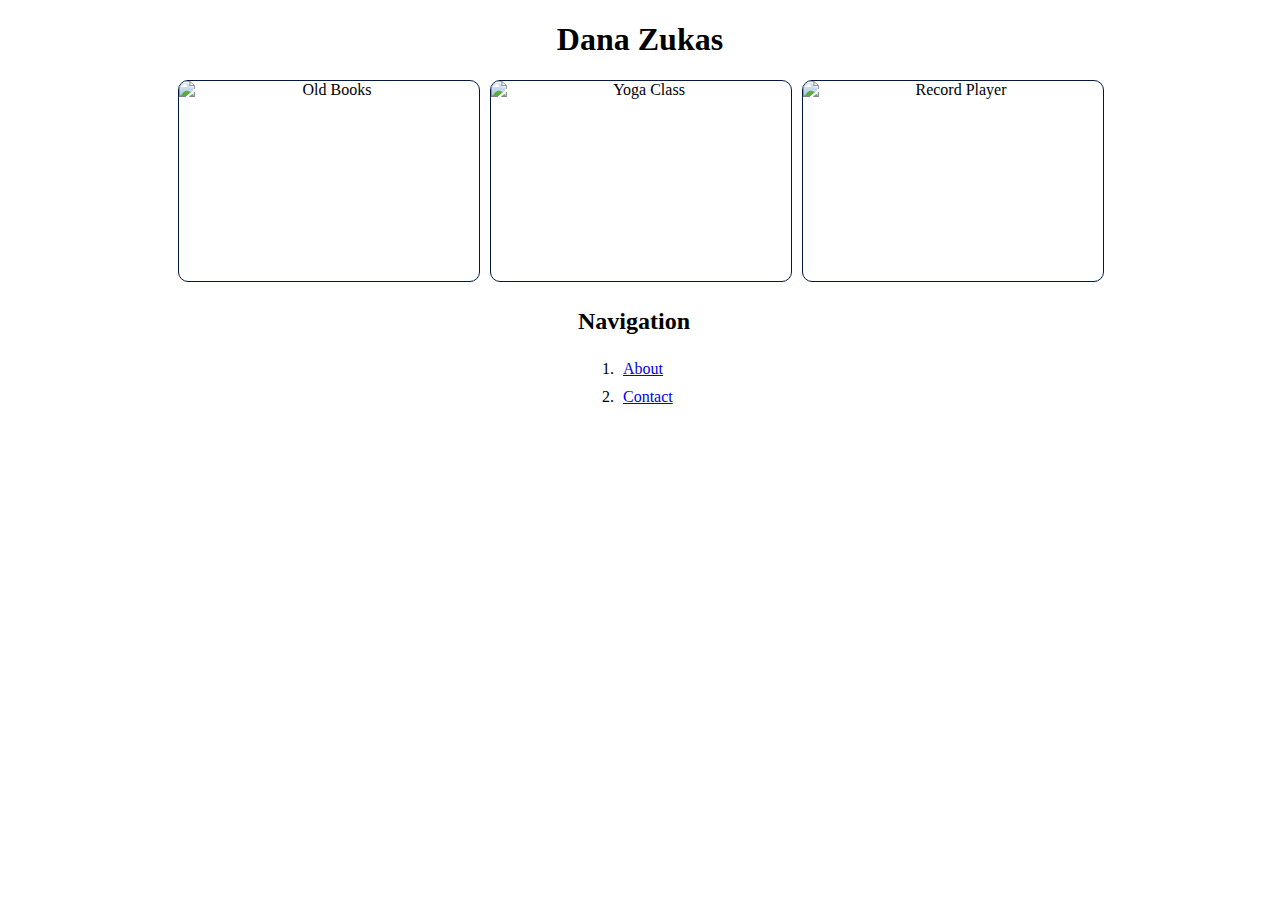
==== index.html @ c4cc3e48 "Remove Switzerland Image" ====
<!DOCTYPE html>
<html>
  <head>
    <title>Dana Zukas' Portfolio</title>
    <link rel="stylesheet" href="css/styles.css">
    <script type="text/javascript" src="portfolio.js"></script>
  </head>
  <body>
    <h1 class="header">Dana Zukas</h1>

    <div id="row">
      <img src="https://assets.entrepreneur.com/content/3x2/1300/20150903173413-books-shop-fair-library-used-bookshelf-literature-study-textbooks.jpeg" class="image" alt="Old Books" title"Old Books at Bookstore" />
      <img src="https://www.washington.edu/wholeu/wp-content/uploads/2016/08/free-yoga.png" class="image" alt="Yoga Class" title"Yoga Class" />
      <img src="https://static.standard.co.uk/s3fs-public/thumbnails/image/2015/08/25/18/recordplayer.jpg" class="image" alt="Record Player" title"Record Player" />
    </div>

    <div id="nav">
      <h2>Navigation</h2>
      <ol>
        <li><a href="about.html">About</a></li>
        <li><a href="contact.html">Contact</a></li>
      </ol>
    </div>
  </body>
</html>
---- css/styles.css ----
@font-face {
        font-family: "Basic Title Font";
        src: url(basictitlefont.ttf);
}

* {
    font-family: "Basic Title Font";
}

.header {
  text-align: center;
}

#row {
text-align: center;
margin-left: 160px;
}

.image {
  height: 200px;
  width: 300px;
  text-align: center;
  position: relative;
  display: inline-block;
  float:left;
  margin-left: 10px;
  border-radius: 10px;
  border:1px solid #021a40;
}

#nav {
  display: block;
  clear: both;
  width: auto;
  margin-left: 570px;
  margin-top: 250px;
}

li {
  padding: 5px;
}

blockquote {
  text-align: center;
}

#about {
  clear: both;
  margin-left: 480px;
  margin-top: 30px;
}

#contact {
  background-color: grey;
  opacity: 0.5;
  width: 30%;
  height: 100%;
  padding: 10px;
  margin-left: 435px;
  text-align: center;
}

input {
  margin-bottom: 10px;
}

#contactNav {
  text-align: center;
}
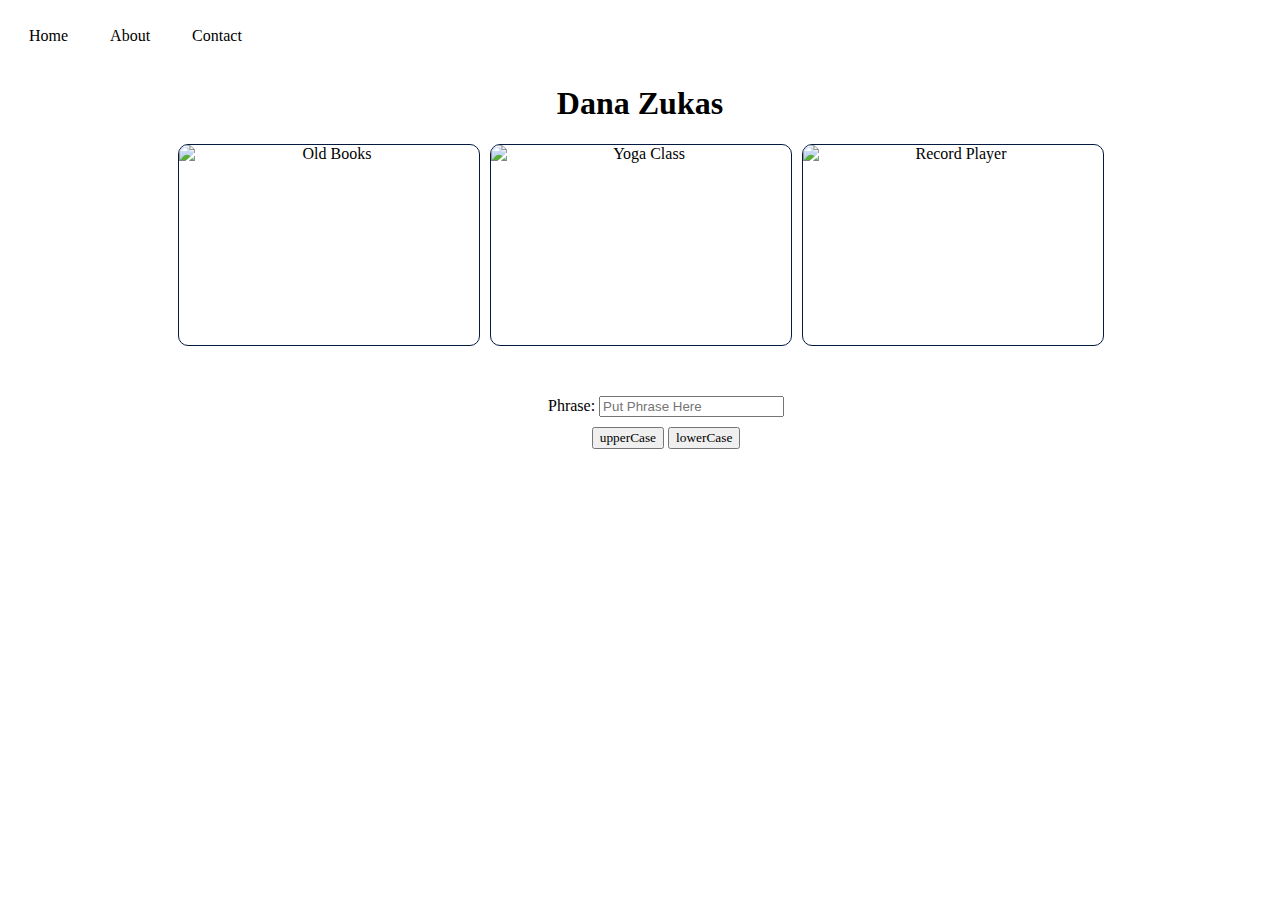
==== commit d0993b6a: "JavaScript Added" ====
--- a/index.html
+++ b/index.html
@@ -3,9 +3,17 @@
   <head>
     <title>Dana Zukas' Portfolio</title>
     <link rel="stylesheet" href="css/styles.css">
-    <script type="text/javascript" src="portfolio.js"></script>
+    <script type="text/javascript" src="js/script.js"></script>
   </head>
   <body>
+    <div id="nav">
+      <ol>
+        <li><a href="index.html">Home</a></li>
+        <li><a href="about.html">About</a></li>
+        <li><a href="contact.html">Contact</a></li>
+      </ol>
+    </div>
+
     <h1 class="header">Dana Zukas</h1>
 
     <div id="row">
@@ -14,12 +22,14 @@
       <img src="https://static.standard.co.uk/s3fs-public/thumbnails/image/2015/08/25/18/recordplayer.jpg" class="image" alt="Record Player" title"Record Player" />
     </div>
 
-    <div id="nav">
-      <h2>Navigation</h2>
-      <ol>
-        <li><a href="about.html">About</a></li>
-        <li><a href="contact.html">Contact</a></li>
-      </ol>
-    </div>
+    <div id="jsForm">
+    <form action="demo_form.asp" id="demo_form">
+      Phrase:
+      <input type="text" id="input1" name="changeCase" placeholder="Put Phrase Here">
+      <br>
+      <input type="button" id="btn1" value="upperCase" onclick="upper();">
+      <input type="button" id="btn2" value="lowerCase" onclick="lower();">
+    </form>
+  </div>
   </body>
-</html>
+  </html>
--- a/css/styles.css
+++ b/css/styles.css
@@ -29,15 +29,35 @@
 }
 
 #nav {
-  display: block;
-  clear: both;
+  display: fixed;
   width: auto;
-  margin-left: 570px;
-  margin-top: 250px;
+  margin-left: 0px;
+  margin-top: 0px;
 }
 
 li {
   padding: 5px;
+}
+
+ol {
+    list-style-type: none;
+    margin: 0;
+    padding: 0;
+    overflow: hidden;
+    background-color: #FFFFFF;
+}
+
+ol li {
+    display: inline;
+    float: left;
+}
+
+li a {
+    display: block;
+    color: black;
+    text-align: center;
+    padding: 14px 16px;
+    text-decoration: none;
 }
 
 blockquote {
@@ -67,3 +87,16 @@
 #contactNav {
   text-align: center;
 }
+
+#input1 {
+  font-family: sans-serif;
+}
+
+#jsForm {
+  position: relative;
+  display: inline-block;
+  float:left;
+  margin-top: 50px;
+  margin-left: 540px;
+  text-align: center;
+}
